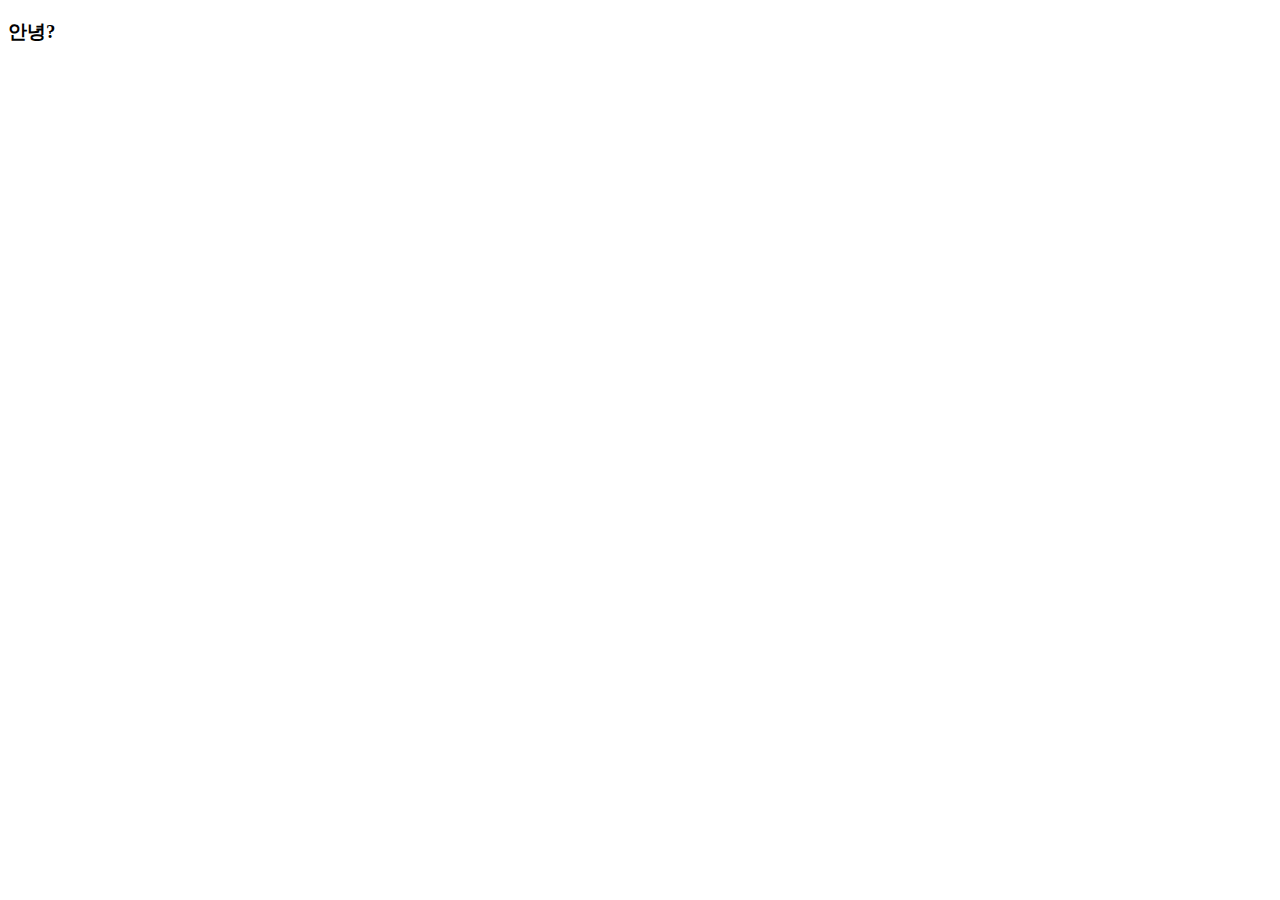
==== index.html @ dda7e626 "디자인수정" ====
<!DOCTYPE html>
<html lang="en">
<head>
  <meta charset="UTF-8">
  <meta http-equiv="X-UA-Compatible" content="IE=edge">
  <meta name="viewport" content="width=device-width, initial-scale=1.0">
  <title>Document</title>
</head>
<body>
  <h3>안녕?</h3>
</body>
</html>
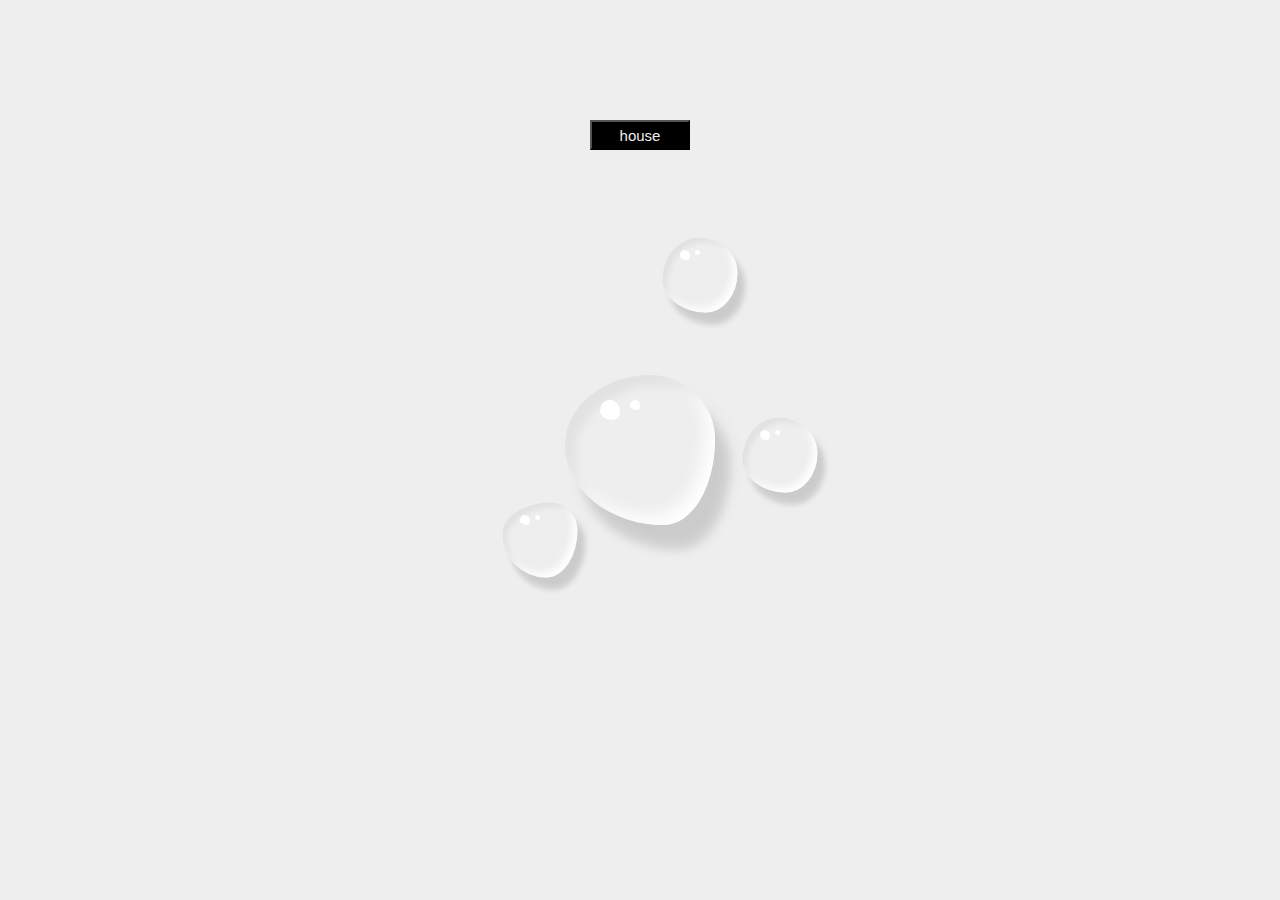
==== commit 9cf38a7d: "디자인추가" ====
--- a/index.html
+++ b/index.html
@@ -1,12 +1,19 @@
 <!DOCTYPE html>
 <html lang="en">
-<head>
-  <meta charset="UTF-8">
-  <meta http-equiv="X-UA-Compatible" content="IE=edge">
-  <meta name="viewport" content="width=device-width, initial-scale=1.0">
-  <title>Document</title>
-</head>
-<body>
-  <h3>안녕?</h3>
-</body>
-</html>+  <head>
+    <meta charset="UTF-8" />
+    <meta http-equiv="X-UA-Compatible" content="IE=edge" />
+    <meta name="viewport" content="width=device-width, initial-scale=1.0" />
+    <link rel="stylesheet" href="style.css" />
+    <title>Document</title>
+  </head>
+  <body>
+    <div class="drops">
+      <div class="drop"></div>
+      <div class="drop"></div>
+      <div class="drop"></div>
+      <div class="drop"></div>
+    </div>
+    <button><a href="main.html">house</a></button>
+  </body>
+</html>
--- a/style.css
+++ b/style.css
@@ -0,0 +1,145 @@
+* {
+  margin: 0;
+  padding: 0;
+  box-sizing: border-box;
+}
+body {
+  display: flex;
+  justify-content: center;
+  align-items: center;
+  min-height: 100vh;
+  background: #edeeed;
+  overflow: hidden;
+}
+button {
+  position: absolute;
+  top: 120px;
+  background: #000;
+  width: 100px;
+  height: 30px;
+}
+a {
+  font-family: Arial, Helvetica, sans-serif;
+  text-decoration: none;
+  font-size: 15px;
+  color: #edeeed;
+}
+.drops {
+  position: relative;
+  display: flex;
+  justify-content: center;
+  align-items: center;
+}
+.drop {
+  position: absolute;
+  width: 150px;
+  height: 150px;
+  background: transparent;
+  border-radius: 57% 43% 34% 66% / 47% 43% 57% 53%;
+  box-shadow: inset 10px 10px 10px rgba(0, 0, 0, 0.05),
+    15px 25px 10px rgba(0, 0, 0, 0.1), 15px 20px 20px rgba(0, 0, 0, 0.05),
+    inset -10px -10px 15px rgba(255, 255, 255, 0.9);
+}
+.drop::before {
+  content: '';
+  position: absolute;
+  top: 25px;
+  left: 35px;
+  background: #fff;
+  width: 20px;
+  height: 20px;
+  border-radius: 47% 53% 37% 63% / 51% 57% 43% 49%;
+}
+.drop::after {
+  content: '';
+  position: absolute;
+  top: 25px;
+  left: 65px;
+  background: #fff;
+  width: 10px;
+  height: 10px;
+  border-radius: 55% 45% 37% 63% / 57% 57% 43% 43%;
+}
+.drop:nth-child(2) {
+  transform: scale(0.5) translate(-200px, 180px);
+  border-radius: 64% 35% 42% 58% / 42% 37% 63% 58%;
+}
+.drop:nth-child(3) {
+  transform: scale(0.5) translate(280px, 10px);
+  border-radius: 49% 51% 42% 58% / 56% 47% 53% 44%;
+}
+.drop:nth-child(4) {
+  transform: scale(0.5) translate(120px, -350px);
+  border-radius: 49% 51% 42% 58% / 56% 47% 53% 44%;
+}
+/* House */
+.house {
+  position: relative;
+  width: 700px;
+  height: 350px;
+  background: #ccc;
+  border-bottom: 8px solid #175117;
+}
+.main {
+  position: absolute;
+  bottom: 0;
+  left: 50%;
+  transform: translateX(-50%);
+  width: 400px;
+  height: 200px;
+  background: #fff;
+}
+.main::before {
+  content: '';
+  position: absolute;
+  top: 0;
+  left: 0;
+  width: 100%;
+  height: 10px;
+  background: rgba(0, 0, 0, 0.1);
+}
+.roof {
+  position: absolute;
+  top: -100px;
+  height: 100px;
+  width: 100%;
+}
+.roof::before {
+  content: '';
+  position: absolute;
+  top: 0;
+  left: 0;
+  width: 60%;
+  height: 100%;
+  background: #257582;
+  transform: skewX(330deg);
+}
+.roof::after {
+  content: '';
+  position: absolute;
+  top: 0;
+  right: 0;
+  width: 60%;
+  height: 100%;
+  background: #257582;
+  transform: skewX(30deg);
+}
+.front {
+  position: absolute;
+  bottom: 0;
+  left: 50%;
+  transform: translateX(-50%);
+  width: 180px;
+  height: 180px;
+  background: #f1f1f1;
+}
+.front::before {
+  content: '';
+  position: absolute;
+  left: 50%;
+  top: -64px;
+  width: 126px;
+  height: 126px;
+  background: #f00;
+  transform: translateX(-50%) rotate(45deg);
+}
